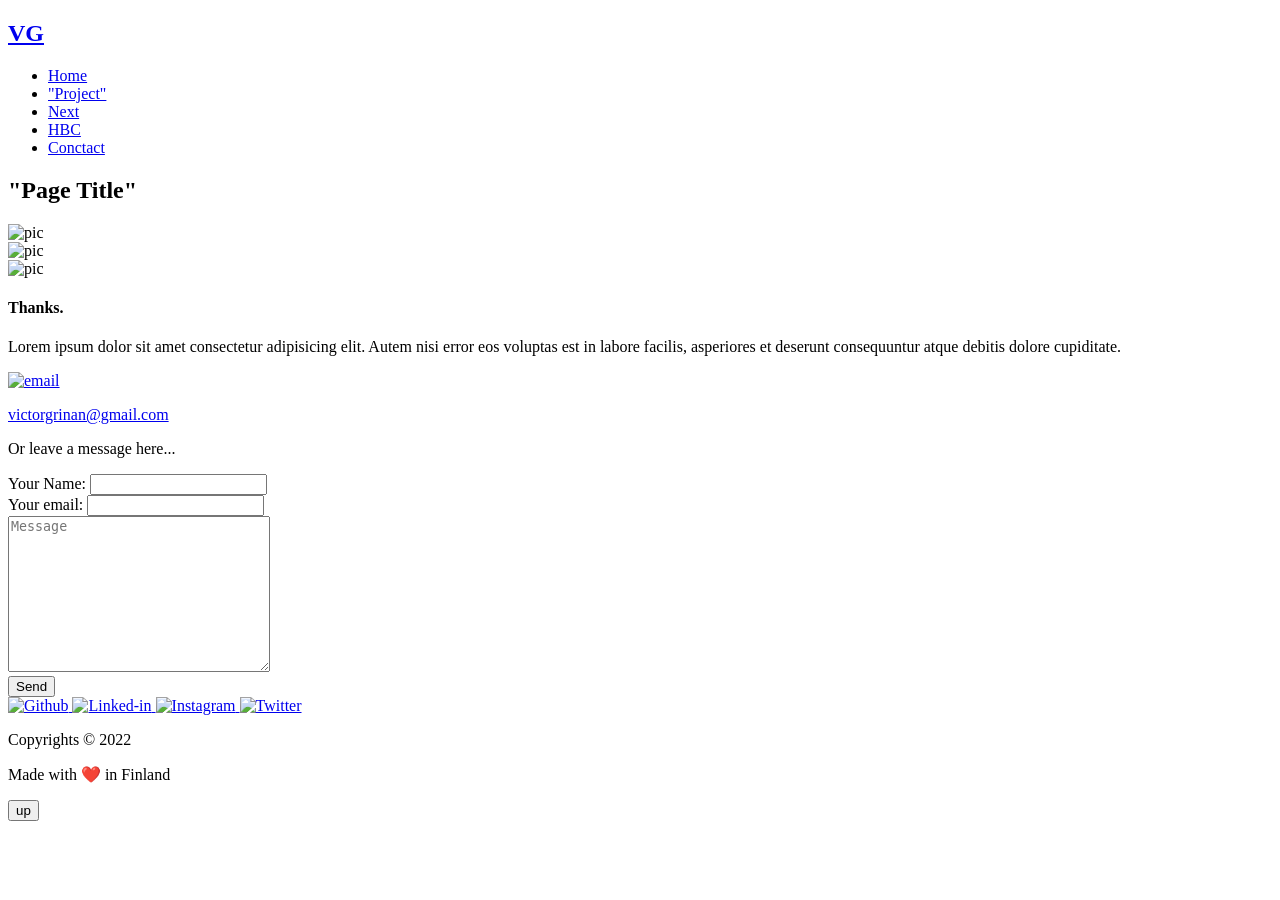
==== common_index.html @ 61fc18df "common files added to dir" ====
<!DOCTYPE html>
<html lang="en">
<head>
    <meta charset="UTF-8">
    <meta http-equiv="X-UA-Compatible" content="IE=edge">
    <meta name="viewport" 
    content="width=device-width, initial-scale=1.0">
    <link rel="stylesheet" href="style.css">
    <title>Page Title</title>
</head>
<body>

    <header>

        <section id="menuBar">
            <div id="logo">
                <a href="#"><h1>VG</h1></a>
            <!-- BRANDING LOGO?
                <a href="#">
                    <h1 id="v">V</h1>
                    <h1 id="g">G</h1>
                    <h4  id="dev">Dev.</h4>
                </a>
            -->
            </div> 
            <nav class="responsive">

                <!--<button class="menu" id="mobButton">Menu</button>-->

                
                <ul>
                    <li><a href="https://victor-python.github.io/Portfolio_web_page/">Home</a></li>
                    <li><a href="#projectSection">"Project"</a></li>
                    <li><a href="#skillsSection">Next</a></li>
                    <li><a href="https://www.bc.fi/?sgclid=CjwKCAiAgbiQBhAHEiwAuQ6Bkr5THOt4DfqX4mz_e1O6WBURiBQcHFbgeelyfIXyITuybfpFCgFI6RoCjrEQAvD_BwE" target="blank">HBC</a></li>
                    <li><a href="#conctactSection">Conctact</a></li>
                </ul>
            </nav>
        </section>
        <section id="projectBanner">
            
            <div id="welcome" class="invisible">
                <h1>"Page Title"</h1>
            </div>
        </section>
        
    </header>


    <main>
        <div class="imgBox">
            <img src="/img/top_hexes" alt="pic" class="pic" class="sectionPic">
        </div>
        

        <div class="imgBox">
            <img src="/images/huge_hexes.jpg" alt="pic" class="pic" class="sectionPic">
        </div>

    </main>

    <div class="imgBox">
        <img src="/images/huge_hexes.jpg" alt="pic" class="pic" class="sectionPic">
    </div>

    <footer>
        <section id="conctactSection">
            <h4>Thanks.</h4>
            <p>Lorem ipsum dolor sit amet consectetur adipisicing elit. Autem nisi error eos voluptas est in labore facilis, asperiores et deserunt consequuntur atque debitis dolore cupiditate.</p>
            <div class="email">

                <a href="https://mail.google.com/mail/u/0/#inbox" target="blank">
                    <img src="/icons/emai_color.png" alt="email" id="emailImg" class="icon">
                </a>

                    <a href="https://mail.google.com/mail/u/0/#inbox" target="blank">
                        <p id="emailActual"> victorgrinan@gmail.com </p>
                    </a>
                </div>

                <div>
                    <form>
                        <p id="leaveSms">Or leave a message here...</p>
                        <div class="conctact">
                            <label for="conctactName">Your Name:</label>
                            <input type="text" name="conctactName" id="conctactName">
                        </div>
                        <div class="conctact">
                            <label for="conctactEmail">Your email: </label>
                            <input type="email" name="conctactEmail" id="conctactEmail">
                        </div>
                        <div class="conctact">
                            <label for="message"></label>
                            <textarea name="message" id="message" cols="30" rows="10" placeholder="Message"></textarea>
                        </div>
                        <div class="conctact">
                            <input type="submit" value="Send" class="send">
                        </div>
                    </form>
                </div>

                <div id="some">
                    <a href="https://github.com/Victor-python" target="blank">
                        <img src="/icons/pngwing.com (26).png" alt="Github" class="some">
                    </a>

                    <a href="https://www.linkedin.com/in/victor-gri%C3%B1an-892a741b7/" target="blank">
                        <img src="/icons/Linkedin-logo-transparent-PNG.png" alt="Linked-in" class="some">
                    </a>

                    <a href="https://www.instagram.com/victor_grinan_dev/" target="blank">
                        <img src="/icons/pngwing.com (23).png" alt="Instagram" class="some">
                    </a>

                    <a href="https://twitter.com/GrinanVictor" target="blank">
                        <img src="/icons/pngwing.com (20).png" alt="Twitter" class="some">
                    </a>
                </div>
            </section>

            <section id="licenseSection">
                <p id="legal">Copyrights &copy; 2022</p>
                <p id="love">Made with ❤️ in Finland</p>
            </section>

            <button id="up" class="invisible">up</button>

        </footer>
    
    <script src="main.js">
    </script>
</body>
</html>
---- style.css ----
.normal{
    color: green;
}

.warning {
    color: orange;
}

.danger {
    color: red;
}

#weight, #height {
    margin: 10px;
}

#calculate {
    margin-top: 50px;
}
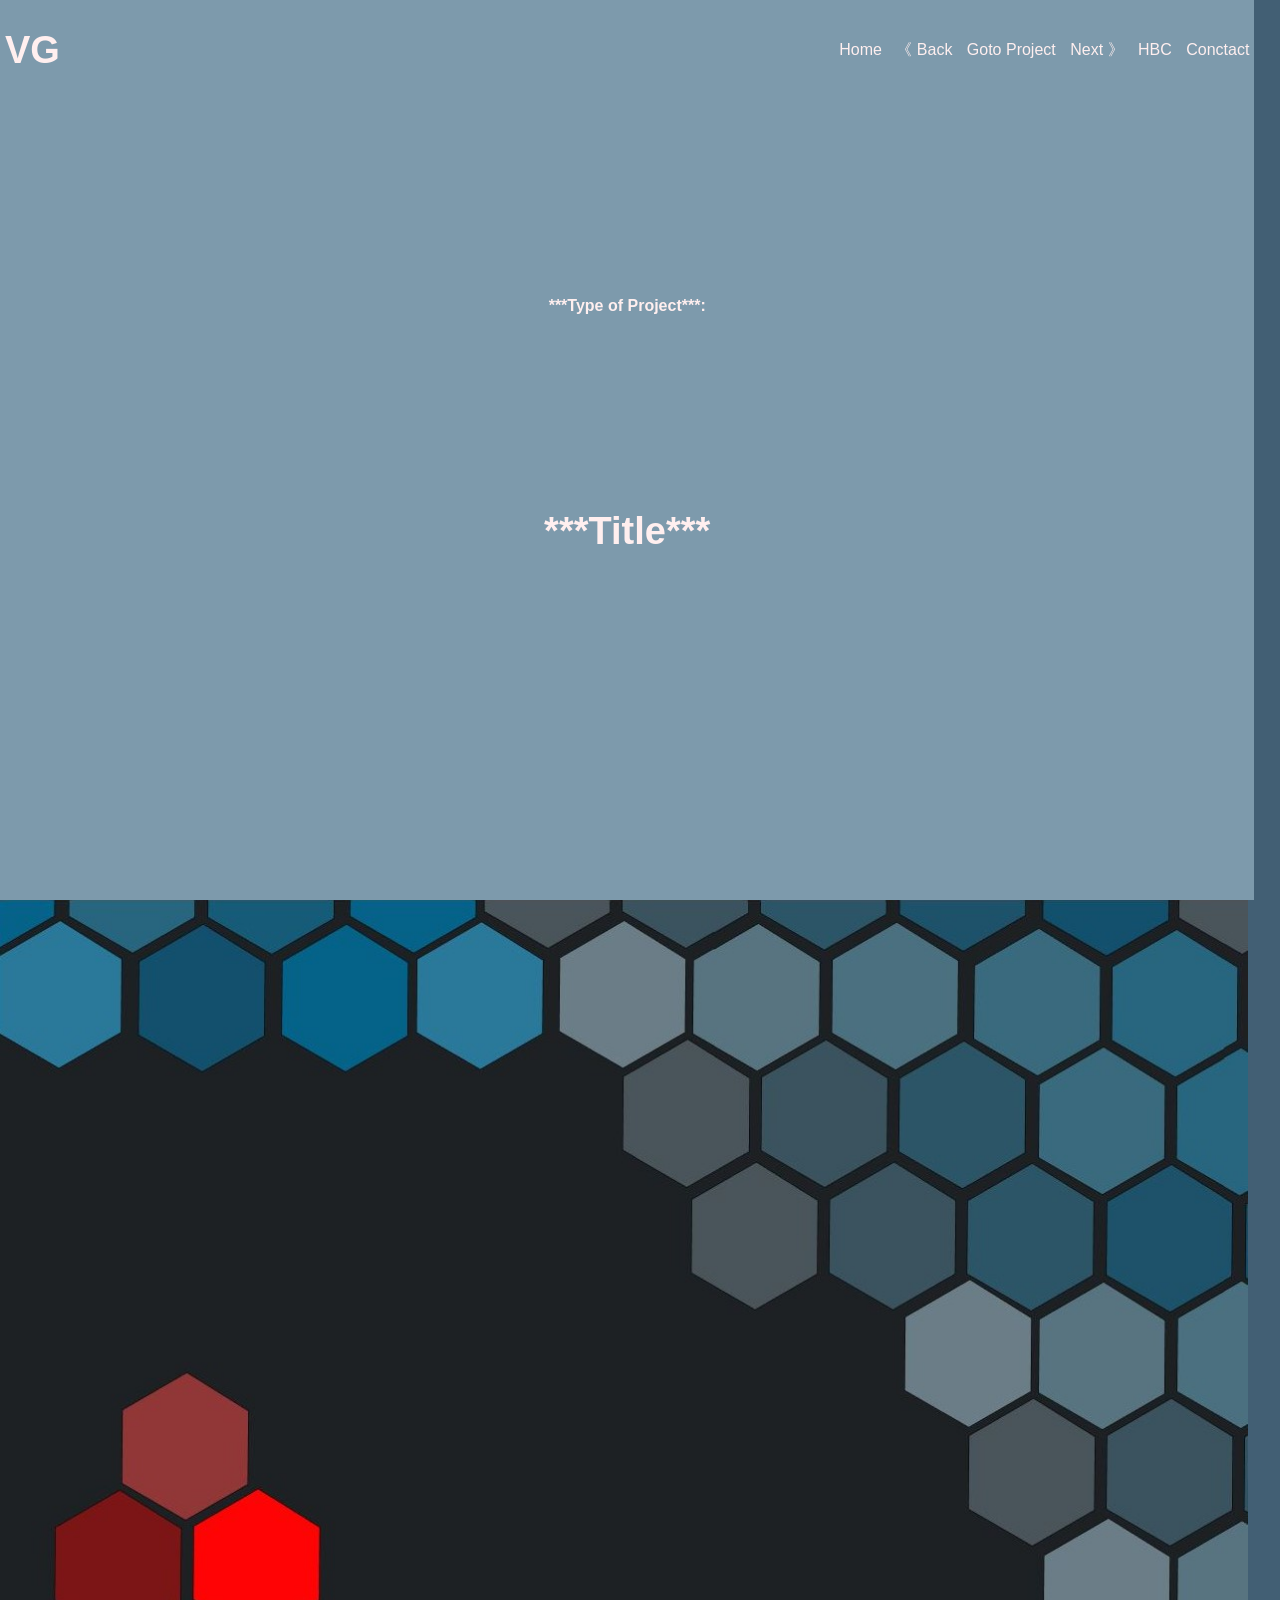
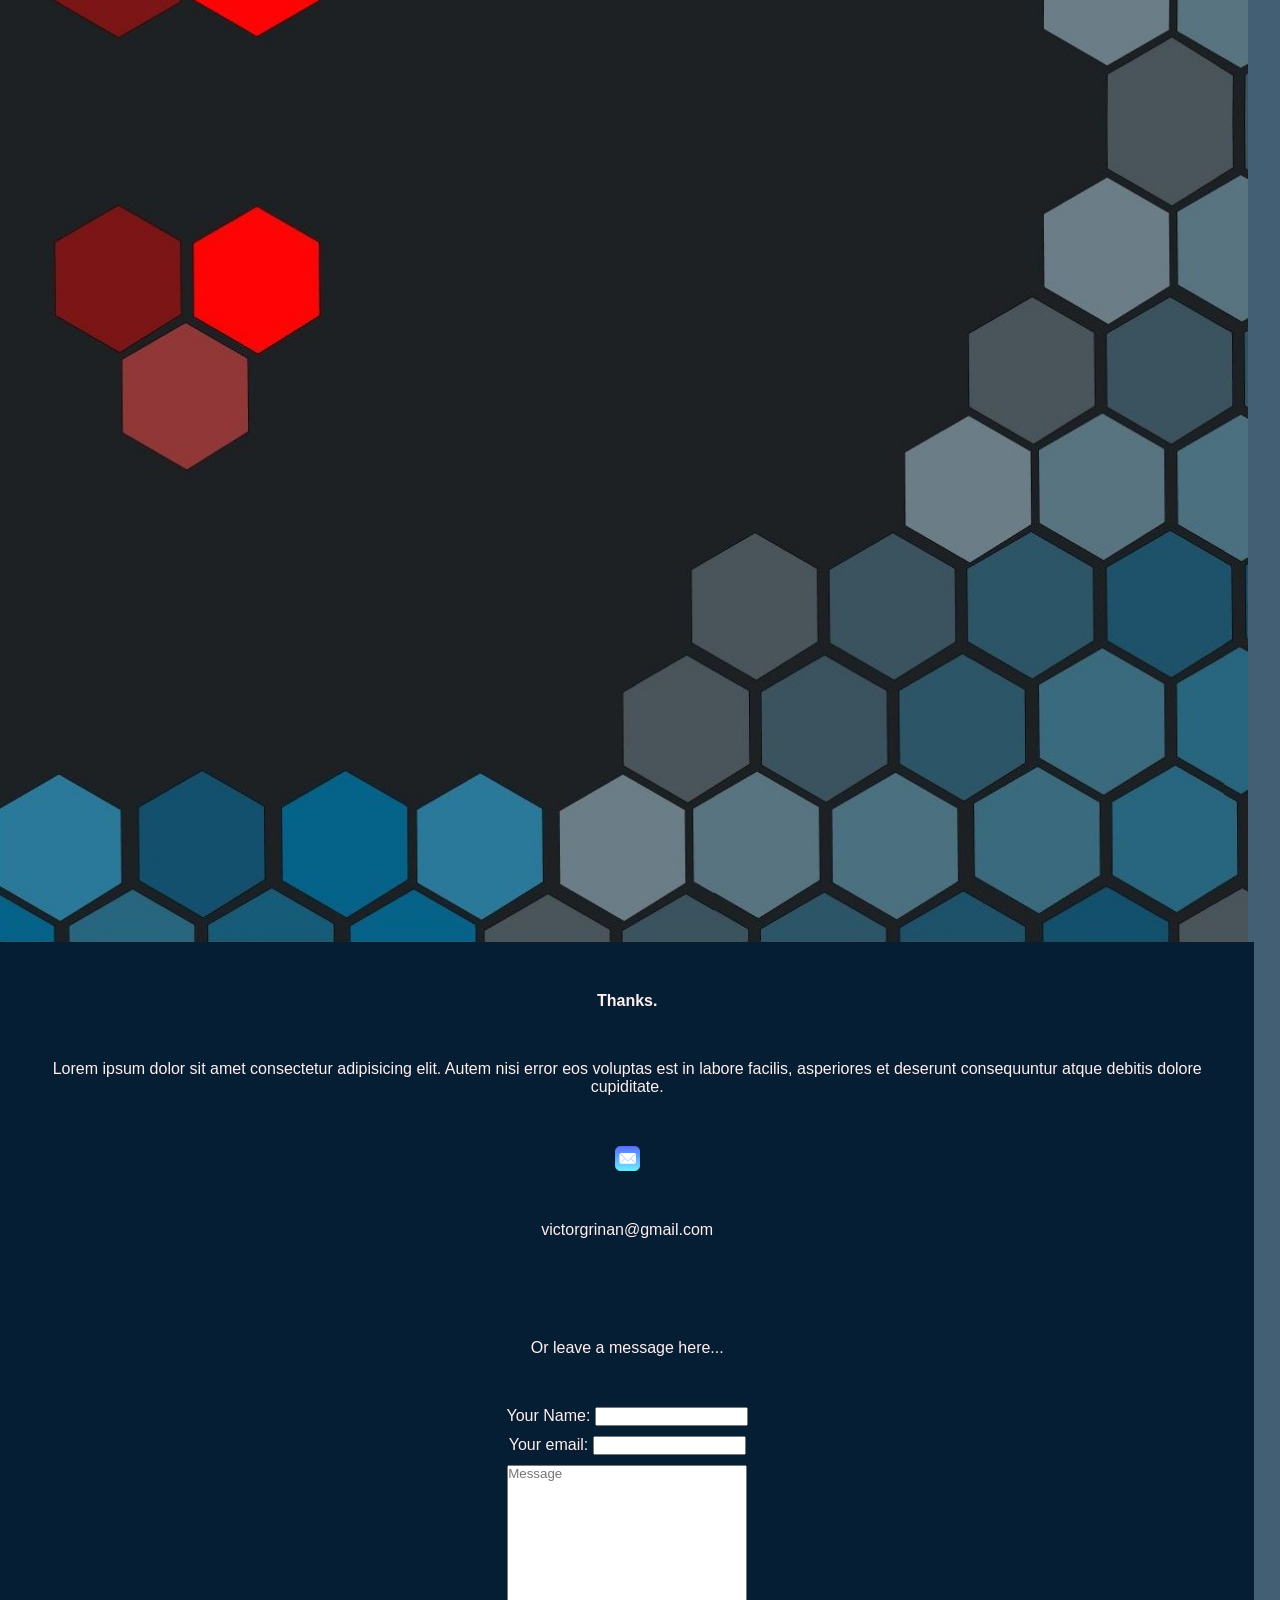
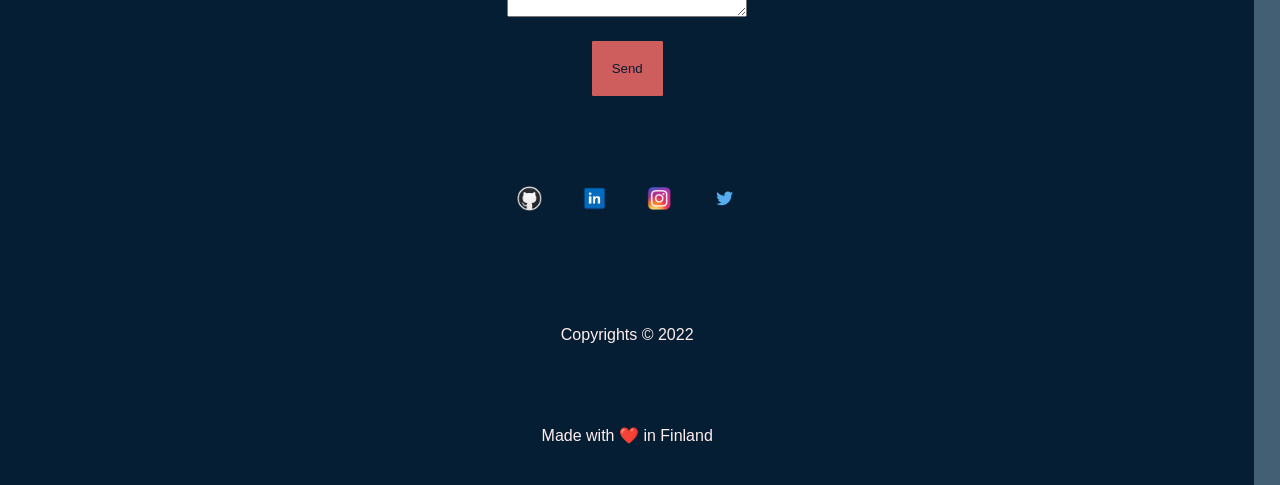
==== commit 75806150: "added common files" ====
--- a/common_index.html
+++ b/common_index.html
@@ -5,8 +5,9 @@
     <meta http-equiv="X-UA-Compatible" content="IE=edge">
     <meta name="viewport" 
     content="width=device-width, initial-scale=1.0">
+    <link rel="stylesheet" href="common_style.css">
     <link rel="stylesheet" href="style.css">
-    <title>Page Title</title>
+    <title> ***page title*** </title>
 </head>
 <body>
 
@@ -25,42 +26,51 @@
             </div> 
             <nav class="responsive">
 
-                <!--<button class="menu" id="mobButton">Menu</button>-->
-
+                <button id="mobileButton">
+                    
+                    <!--<span class="material-icons"> menu </span>-->
+                </button>
                 
                 <ul>
                     <li><a href="https://victor-python.github.io/Portfolio_web_page/">Home</a></li>
-                    <li><a href="#projectSection">"Project"</a></li>
-                    <li><a href="#skillsSection">Next</a></li>
+                    <li><a href=""> 《 Back </a></li>
+                    <li><a href="#starter">Goto Project</a></li>
+                    <li><a href=""> Next 》</a></li>
                     <li><a href="https://www.bc.fi/?sgclid=CjwKCAiAgbiQBhAHEiwAuQ6Bkr5THOt4DfqX4mz_e1O6WBURiBQcHFbgeelyfIXyITuybfpFCgFI6RoCjrEQAvD_BwE" target="blank">HBC</a></li>
-                    <li><a href="#conctactSection">Conctact</a></li>
+                    <li><a href="#conctactSection" id="conctactNavBtn"> Conctact </a></li>
                 </ul>
             </nav>
         </section>
-        <section id="projectBanner">
-            
-            <div id="welcome" class="invisible">
-                <h1>"Page Title"</h1>
+        <section id="heroBanner">
+  
+            <div id="intro">
+                <h4>***Type of Project***:</h4>
+            </div>
+
+            <div id="welcome" class="invisible pageTitle">
+                
+                <h1>***Title***</h1>
             </div>
         </section>
         
     </header>
+    <div class="imgBox">
+        <img src="common_images/bigred.JPG" alt="pic" class="pic" class="sectionPic">
+    </div>
 
+    <main id="starter">
 
-    <main>
-        <div class="imgBox">
-            <img src="/img/top_hexes" alt="pic" class="pic" class="sectionPic">
-        </div>
         
+        <section id="content">
+            
+            
 
-        <div class="imgBox">
-            <img src="/images/huge_hexes.jpg" alt="pic" class="pic" class="sectionPic">
-        </div>
+        </section>
 
     </main>
 
     <div class="imgBox">
-        <img src="/images/huge_hexes.jpg" alt="pic" class="pic" class="sectionPic">
+        <img src="common_images/bigredreversed.jpg" alt="pic" class="pic" class="sectionPic">
     </div>
 
     <footer>
@@ -70,7 +80,7 @@
             <div class="email">
 
                 <a href="https://mail.google.com/mail/u/0/#inbox" target="blank">
-                    <img src="/icons/emai_color.png" alt="email" id="emailImg" class="icon">
+                    <img src="/common_icons/emai_color.png" alt="email" id="emailImg" class="icon">
                 </a>
 
                     <a href="https://mail.google.com/mail/u/0/#inbox" target="blank">
@@ -101,25 +111,38 @@
 
                 <div id="some">
                     <a href="https://github.com/Victor-python" target="blank">
-                        <img src="/icons/pngwing.com (26).png" alt="Github" class="some">
+                        <img src="/common_icons/github_circle_white_border.com.png" alt="Github" class="some">
                     </a>
 
                     <a href="https://www.linkedin.com/in/victor-gri%C3%B1an-892a741b7/" target="blank">
-                        <img src="/icons/Linkedin-logo-transparent-PNG.png" alt="Linked-in" class="some">
+                        <img src="/common_icons/Linkedin-logo-transparent-PNG.png" alt="Linked-in" class="some">
                     </a>
 
                     <a href="https://www.instagram.com/victor_grinan_dev/" target="blank">
-                        <img src="/icons/pngwing.com (23).png" alt="Instagram" class="some">
+                        <img src="/common_icons/instagram_color.com.png" alt="Instagram" class="some">
                     </a>
 
                     <a href="https://twitter.com/GrinanVictor" target="blank">
-                        <img src="/icons/pngwing.com (20).png" alt="Twitter" class="some">
+                        <img src="/common_icons/twitter_vector_color.com.png" alt="Twitter" class="some">
                     </a>
                 </div>
             </section>
 
+            <!--
+
+            <section id="profilePicsCollage">
+                <div id="red" class="portrait"></div>
+                <div id="blue" class="portrait"></div>
+                <div id="yellow" class="portrait"></div>
+                <div id="green" class="portrait"></div>
+                <div id="orange" class="portrait"></div>
+                <div id="purple" class="portrait"></div>
+            </section>
+
+            -->
+
             <section id="licenseSection">
-                <p id="legal">Copyrights &copy; 2022</p>
+                <p id="legal">Copyrights &copy 2022</p><!-- ;  -->
                 <p id="love">Made with ❤️ in Finland</p>
             </section>
 
@@ -127,7 +150,7 @@
 
         </footer>
     
-    <script src="main.js">
-    </script>
+    <script src="common_main.js"></script>
+    <script src="main.js"></script>
 </body>
 </html>
--- a/common_style.css
+++ b/common_style.css
@@ -0,0 +1,260 @@
+/*reset*/
+*{
+    color: rgb(255,239,239);
+    font-family: 'Gill Sans', 'Gill Sans MT', Calibri, 'Trebuchet MS', sans-serif;
+    margin: 0;
+    padding: 0;
+}
+
+
+body{
+    background-color: rgb(66,95,116); 
+    display: flex;  
+    flex-direction: column;
+    max-width: 98vw;
+}
+/*HEADER*/
+header{
+    background-color: rgb(125,154,172);
+    display: flex;
+    height: 100vh;
+    flex-direction: column;
+}
+
+h1 {
+    font-size: 38px;
+}
+
+#menuBar {  
+    align-items: center;    
+    display: flex;
+    height: 100px;
+    justify-content: space-between;
+    position: fixed;
+    top: 0;
+    width: 98vw;
+    z-index: 1;
+}
+
+#logo {
+    margin-left: 5px;
+    padding-right: 10px;
+}
+
+/*Navbar*/
+a {
+    border-radius: 3%;
+    text-decoration: none;
+}
+
+nav ul li{
+    display: inline;   
+}
+
+nav ul li a{  
+    padding: 5px;  
+}
+
+nav ul li a:hover{
+    background-color: rgb(206, 93, 93);  
+}
+
+/*scrolling nav bar animation*/
+.scrollUp {
+    background-color: rgb(240,255,255);
+}
+
+.scrollUp a{
+    color: rgb(16,51,81);
+}
+
+#mobileButton{
+    background-image: url("common_images/hamburgerShortWhite.png");
+    background-repeat: no-repeat;
+    margin-right: 20px;
+}
+
+.scrollUp #mobileButton{  
+    color: rgb(6, 30, 51);
+    background-image: url("common_images/hamburgerShortBlue.png");
+    background-repeat: no-repeat;
+    margin-right: 20px;
+}
+
+.scrollUp h1{
+    color: rgb(6, 30, 51);
+}
+
+.invisible {
+    visibility: hidden;
+}
+
+#mobileButton {
+    display: none;
+  }
+  
+  @media (max-width: 576px) {
+
+    #mobileButton{
+        right: 20px;
+    }
+
+    #menubar{
+        max-width: 100vw;
+    }
+
+    nav .responsive {
+        max-width: 97vw;
+    }
+
+    #mobileButton {
+        background-color: transparent;
+        border: none;
+        display: block;
+        right: 20px;
+    }
+
+    nav ul {
+      display: none;
+    }
+  
+    nav.responsive ul {
+      background-color: white;
+      display: block;
+      left: 0;
+      position: absolute;
+      top: 85px;
+      width: 97vw;
+    }
+  
+    nav.responsive ul li {
+      display: block;
+    }
+  
+    nav.responsive a {
+      color: rgb(6, 30, 51);
+      display: block;
+    }
+  }
+/*back up btn*/
+#up {
+    bottom: 20px;
+    position: fixed;
+    right: 50px;
+}
+
+/*Banner*/
+#heroBanner{
+    align-items: center;
+    display: flex;
+    flex-direction: column;
+    justify-content: space-around;
+    min-height: 700px;
+}
+
+#intro {
+    align-items: center;
+    padding-top: 200px;
+}
+
+#welcome {
+    padding-bottom: 50px;
+}
+
+/*Main*/
+
+img{
+    display: grid;
+    max-width: 97.5vw;
+}
+
+article{
+    padding-bottom: 50px;
+    padding-top: 100px;
+    text-align: center;
+}
+
+.send,
+button {
+    background-color: rgb(206, 93, 93); 
+    border: none;
+    border-radius: 2%;
+    padding: 20px;
+}
+
+/*Footer*/
+footer {
+    background-color: rgb(6, 30, 51);
+}
+
+.email {
+    align-items: center;
+    display: flex;
+    flex-direction: column;
+}
+
+#conctactSection {
+    align-items: center;
+    display:flex;
+    flex-direction: column;
+    justify-content: space-around;
+    padding-top: 50px;
+    text-align: center;
+}
+
+input {
+    color: rgb(6, 30, 51);
+}
+
+#conctactSection p {
+    padding: 50px;
+}
+
+.icon {
+    height: 25px;
+    margin: 0;
+    padding: 0;
+    width: 25px;  
+}
+
+
+
+#emailActual {
+    padding: 0;
+}
+
+#leaveSms{
+    padding: 0;
+}
+
+form div {
+    padding-bottom: 10px;
+}
+
+.send{
+    margin: 10px;
+}
+
+#some{
+    display: flex;
+    flex-wrap: wrap;
+    justify-content: space-between;
+    padding-bottom: 50px;
+    padding-top: 50px;
+}
+
+.some{
+    display: inline-block;
+    height: 25px;
+    padding: 20px;
+    width: 25px;
+}
+
+#licenseSection {
+    align-items: center;
+    background-color: rgb(6, 30, 51);
+    display: flex;
+    flex-direction: column;
+    justify-content: space-around;
+    min-height: 200px;
+}
